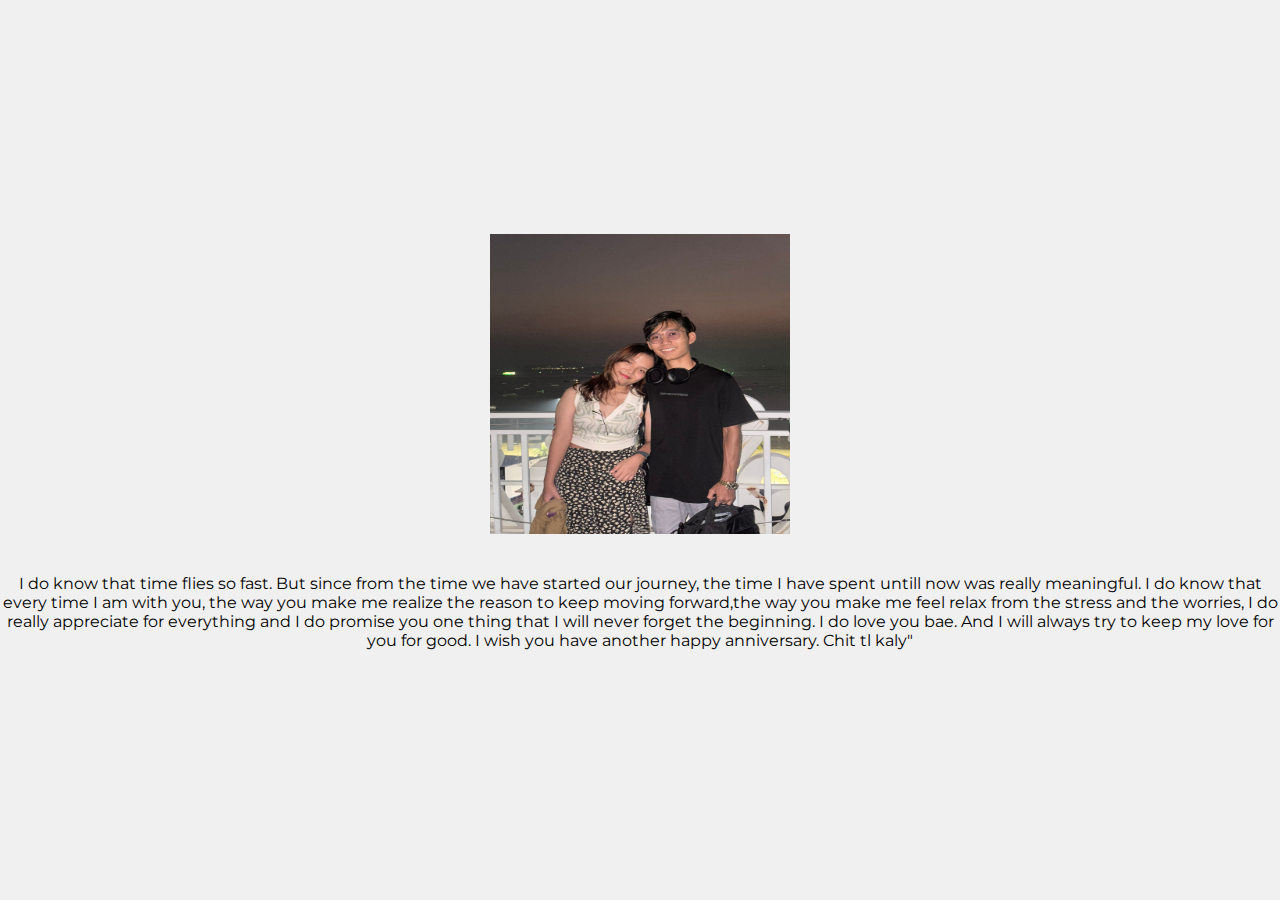
==== final.html @ 3970b7c4 "first commit" ====
<!DOCTYPE html>
<html lang="en">

<head>
    <meta charset="UTF-8">
    <meta name="viewport" content="width=device-width, initial-scale=1.0">
    <title>Anniversary Website</title>
    <link href="https://fonts.googleapis.com/css2?family=Montserrat:ital,wght@0,100..900;1,100..900&display=swap"
        rel="stylesheet">
    <link rel="stylesheet" href="styles.css">
</head>

<body>
    <div class="centered">
        <div style="display: flex; justify-content: center;">
            <img src="/final.jpeg" alt="" width="40" height="200">
        </div>
        <p>
            I do know that time flies so fast. But since from the time we have started our journey, the time I
            have spent untill now was really meaningful. I do know that every time I am with you, the way you make me
            realize the reason to keep moving forward,the way you make me feel relax from the stress and the worries, I
            do really appreciate for everything and I do promise you one thing that I will never forget the beginning. I
            do love you bae. And I will always try to keep my love for you for good. I wish you have another happy
            anniversary. Chit tl kaly"
        </p>

    </div>


    </script>
</body>

</html>
---- styles.css ----
body {
  margin: 0;
  padding: 0;
  height: 100vh;
  display: flex;
  justify-content: center;
  align-items: center;
  background-color: #f0f0f0; /* Background color for the whole page */
  font-family: "Montserrat", sans-serif; /* Montserrat font */
}

img {
  display: block;
  margin-bottom: 24px;
  width: 300px;
  height: 300px;
}

.centered {
  text-align: center;
}

.button-container {
  margin-top: 20px;
}

.yes-btn,
.no-btn {
  padding: 10px 20px;
  font-size: 18px;
  border: none;
  cursor: pointer;
  border-radius: 5px;
}

.yes-btn {
  background-color: #4caf50; /* Green */
  color: white;
  margin-right: 10px;
}

.no-btn {
  background-color: #f44336; /* Red */
  color: white;
}

a {
  text-decoration: none;
}
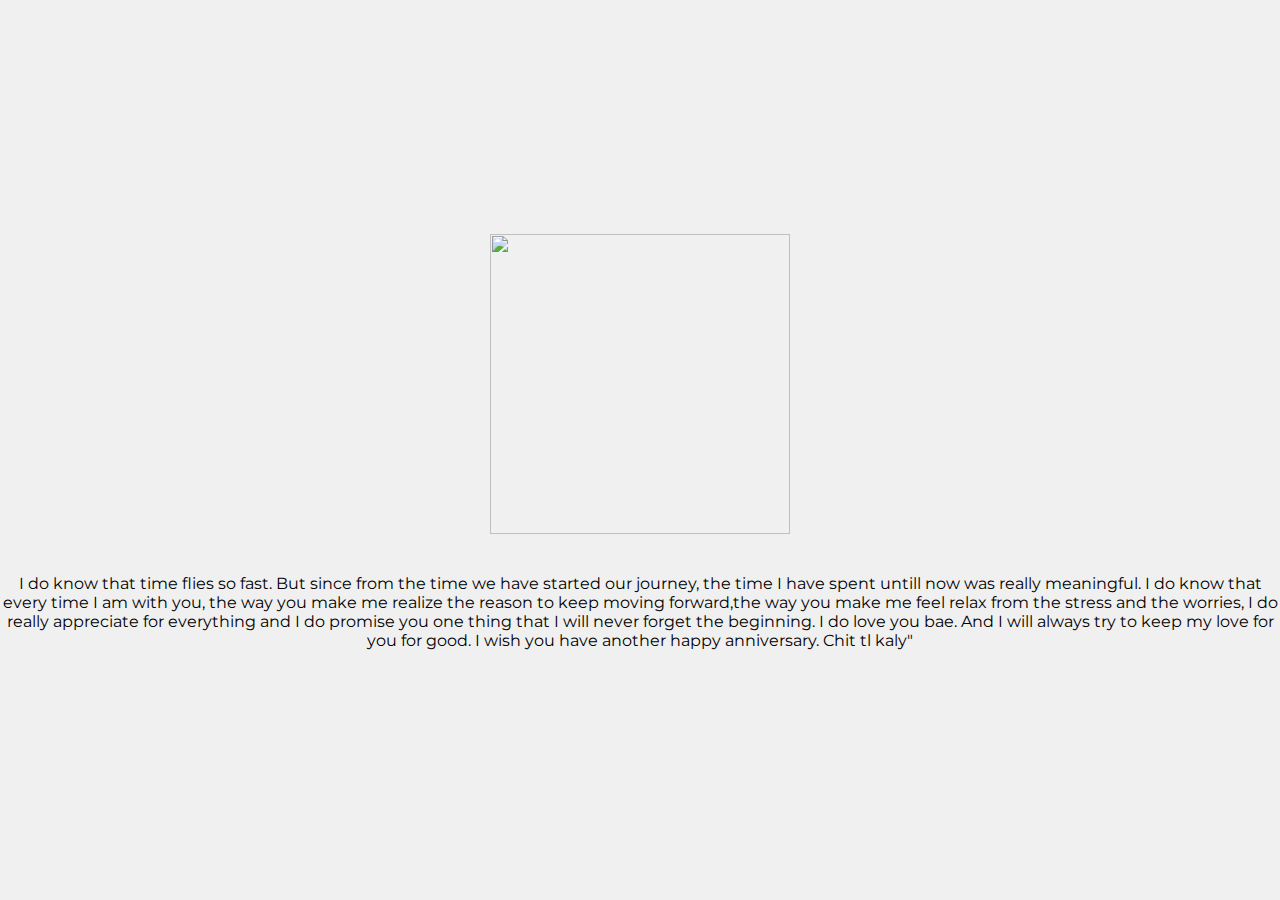
==== commit c855c209: "remove < sign and uploaded img" ====
--- a/final.html
+++ b/final.html
@@ -13,7 +13,7 @@
 <body>
     <div class="centered">
         <div style="display: flex; justify-content: center;">
-            <img src="/final.jpeg" alt="" width="40" height="200">
+            <img src="https://github.com/DScarlett16/anni/blob/main/final.jpeg" alt="" width="40" height="200">
         </div>
         <p>
             I do know that time flies so fast. But since from the time we have started our journey, the time I
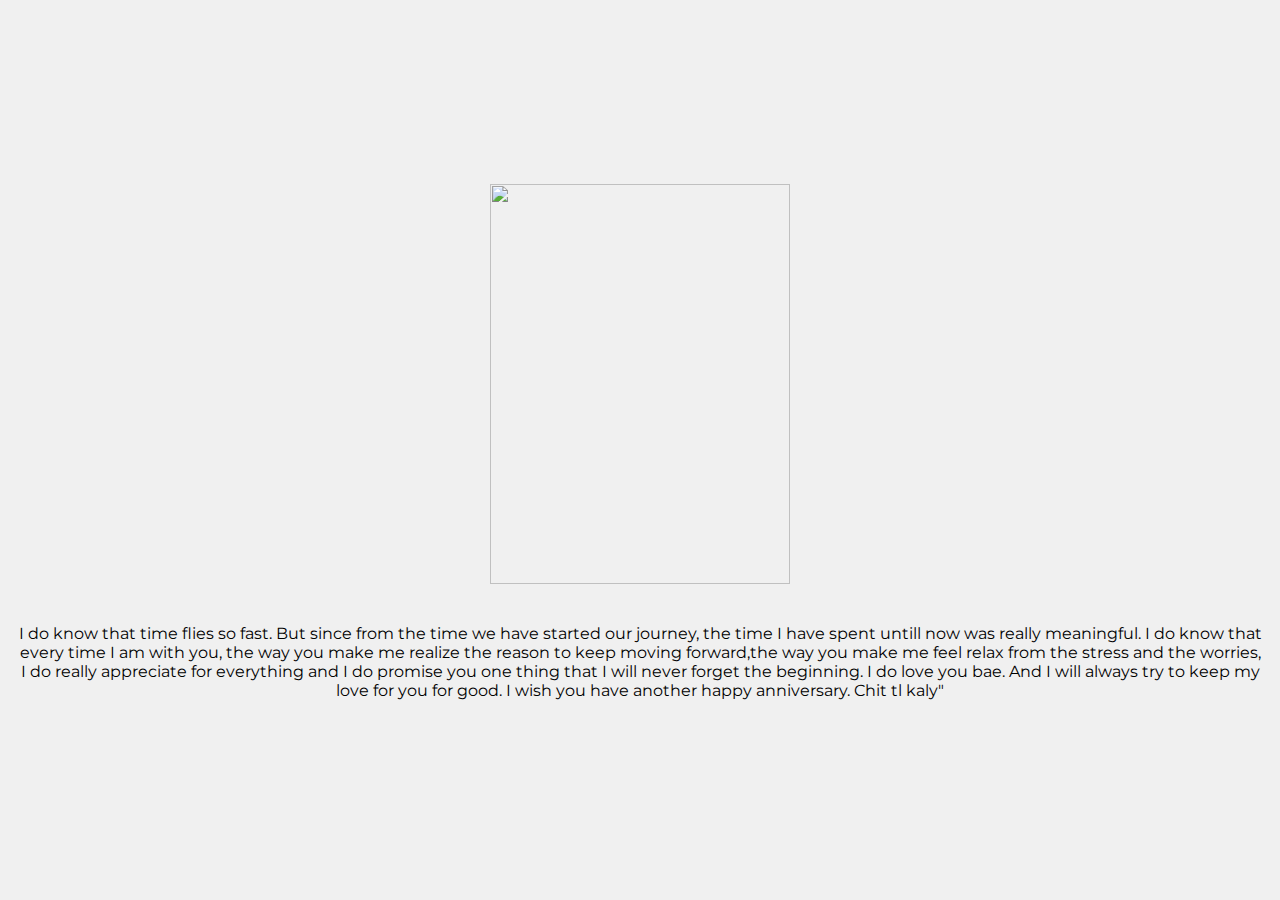
==== commit bbcfa5dd: "img link change" ====
--- a/final.html
+++ b/final.html
@@ -13,9 +13,10 @@
 <body>
     <div class="centered">
         <div style="display: flex; justify-content: center;">
-            <img src="https://github.com/DScarlett16/anni/blob/main/final.jpeg" alt="" width="40" height="200">
+            <img src="https://cdn.discordapp.com/attachments/1163723299419861055/1228022105786941524/final.jpeg?ex=662a87b5&is=661812b5&hm=82601f346b2465bb9746b6fb5895d7891e1605b58901b73f33f4c869e5100e36&"
+                alt="" width="400" height="200" id="final-img">
         </div>
-        <p>
+        <p id="final-text">
             I do know that time flies so fast. But since from the time we have started our journey, the time I
             have spent untill now was really meaningful. I do know that every time I am with you, the way you make me
             realize the reason to keep moving forward,the way you make me feel relax from the stress and the worries, I
--- a/styles.css
+++ b/styles.css
@@ -47,3 +47,12 @@
 a {
   text-decoration: none;
 }
+
+#final-img{
+    width: 300px;
+    height: 400px;
+}
+
+#final-text{
+    padding: 0px 16px;
+}